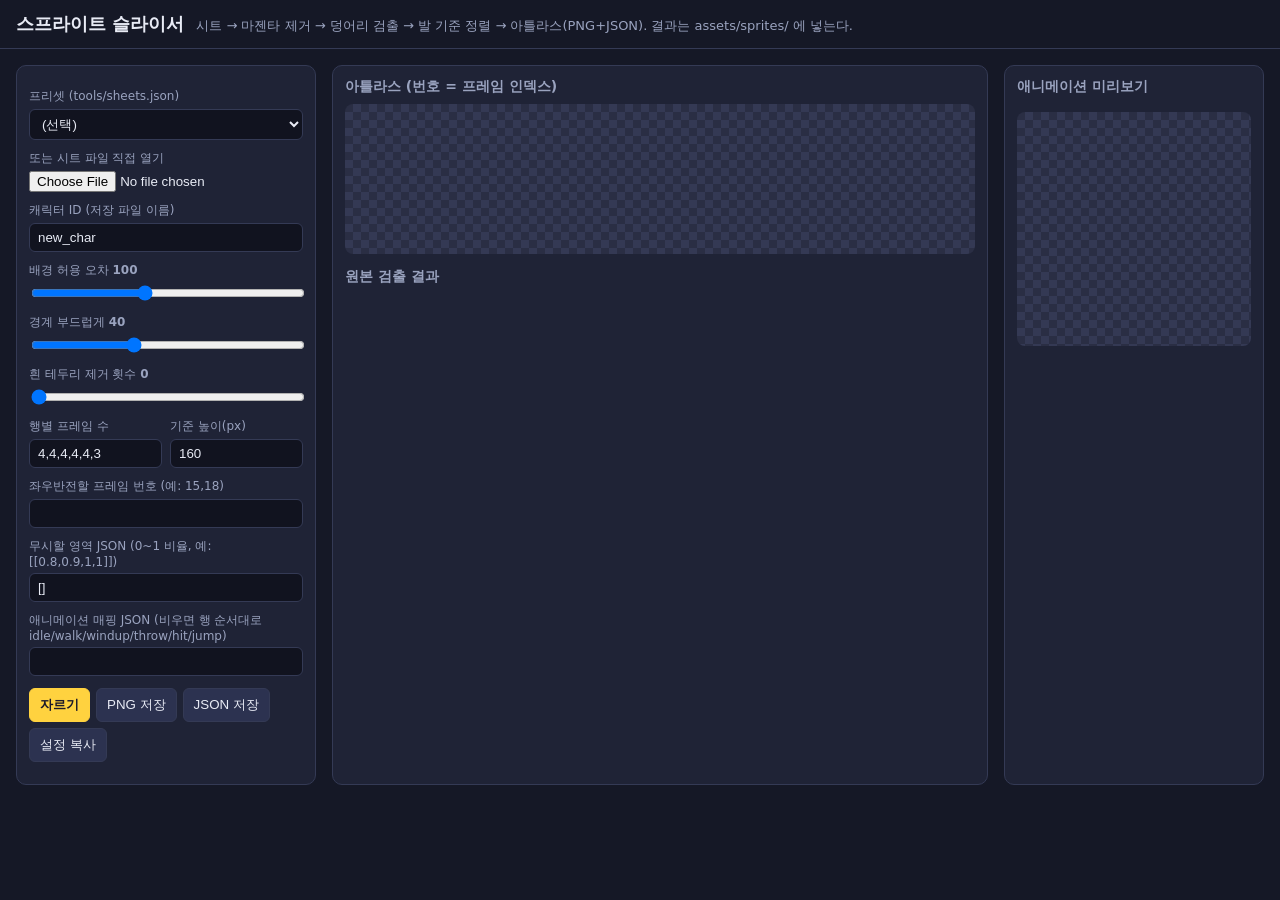
==== tools/slicer.html @ 9af1167d "첫 배포: 포격 게임 (한 화면/봇/온라인) Co-Authored-By: Claude Opus 5.5 <noreply@anthropic.com>" ====
<!doctype html>
<html lang="ko">
<head>
<meta charset="utf-8">
<meta name="viewport" content="width=device-width,initial-scale=1">
<title>스프라이트 슬라이서</title>
<style>
  :root { --bg: #151826; --panel: #1f2336; --line: #343a55; --text: #e8ebf5; --dim: #9aa3bf; --accent: #ffd23f; --bad: #ff6b6b; }
  * { box-sizing: border-box; }
  body { margin: 0; background: var(--bg); color: var(--text); font: 14px system-ui, -apple-system, "Apple SD Gothic Neo", "Malgun Gothic", sans-serif; }
  header { padding: 12px 16px; border-bottom: 1px solid var(--line); display: flex; gap: 12px; align-items: baseline; flex-wrap: wrap; }
  header h1 { font-size: 18px; margin: 0; }
  header span { color: var(--dim); font-size: 13px; }
  main { display: grid; grid-template-columns: 300px 1fr; gap: 16px; padding: 16px; }
  @media (max-width: 800px) { main { grid-template-columns: 1fr; } }
  .panel { background: var(--panel); border: 1px solid var(--line); border-radius: 10px; padding: 12px; }
  label { display: block; margin: 10px 0 4px; color: var(--dim); font-size: 12px; }
  input[type=text], select, input[type=number] { width: 100%; padding: 6px 8px; background: #11131f; color: var(--text); border: 1px solid var(--line); border-radius: 6px; }
  input[type=range] { width: 100%; }
  .btns { display: flex; flex-wrap: wrap; gap: 6px; margin-top: 12px; }
  button { background: #2c3250; color: var(--text); border: 1px solid var(--line); border-radius: 6px; padding: 7px 10px; cursor: pointer; }
  button.primary { background: var(--accent); color: #1c1a2b; border-color: var(--accent); font-weight: 700; }
  button.on { outline: 2px solid var(--accent); }
  #report { white-space: pre-wrap; font-size: 12px; color: var(--dim); margin-top: 10px; }
  #report .bad { color: var(--bad); }
  .views { display: grid; grid-template-columns: minmax(0, 1fr) 260px; gap: 16px; }
  @media (max-width: 1100px) { .views { grid-template-columns: 1fr; } }
  .checker { background-color: #2a2e44; background-image: linear-gradient(45deg, #343954 25%, transparent 25%, transparent 75%, #343954 75%), linear-gradient(45deg, #343954 25%, transparent 25%, transparent 75%, #343954 75%); background-size: 16px 16px; background-position: 0 0, 8px 8px; border-radius: 8px; }
  canvas { display: block; max-width: 100%; }
  h2 { font-size: 14px; margin: 0 0 8px; color: var(--dim); font-weight: 600; }
  .row { display: flex; gap: 8px; align-items: center; }
  .row > * { flex: 1; }
  #anim-btns { display: flex; flex-wrap: wrap; gap: 4px; margin-bottom: 8px; }
</style>
</head>
<body>
<header>
  <h1>스프라이트 슬라이서</h1>
  <span>시트 → 마젠타 제거 → 덩어리 검출 → 발 기준 정렬 → 아틀라스(PNG+JSON). 결과는 assets/sprites/ 에 넣는다.</span>
</header>
<main>
  <section class="panel">
    <label>프리셋 (tools/sheets.json)</label>
    <select id="preset"></select>
    <label>또는 시트 파일 직접 열기</label>
    <input type="file" id="file" accept="image/*">
    <label>캐릭터 ID (저장 파일 이름)</label>
    <input type="text" id="cid" value="new_char">
    <label>배경 허용 오차 <b id="tol-v"></b></label>
    <input type="range" id="tolerance" min="30" max="200" value="100">
    <label>경계 부드럽게 <b id="soft-v"></b></label>
    <input type="range" id="soft" min="5" max="100" value="40">
    <label>흰 테두리 제거 횟수 <b id="halo-v"></b></label>
    <input type="range" id="halo" min="0" max="10" value="0">
    <div class="row">
      <div><label>행별 프레임 수</label><input type="text" id="expected" value="4,4,4,4,4,3"></div>
      <div><label>기준 높이(px)</label><input type="number" id="targetHeight" value="160"></div>
    </div>
    <label>좌우반전할 프레임 번호 (예: 15,18)</label>
    <input type="text" id="flip" value="">
    <label>무시할 영역 JSON (0~1 비율, 예: [[0.8,0.9,1,1]])</label>
    <input type="text" id="ignore" value="[]">
    <label>애니메이션 매핑 JSON (비우면 행 순서대로 idle/walk/windup/throw/hit/jump)</label>
    <input type="text" id="anims" value="">
    <div class="btns">
      <button class="primary" id="run">자르기</button>
      <button id="save-png">PNG 저장</button>
      <button id="save-json">JSON 저장</button>
      <button id="copy-preset">설정 복사</button>
    </div>
    <div id="report"></div>
  </section>
  <section class="views">
    <div class="panel">
      <h2>아틀라스 (번호 = 프레임 인덱스)</h2>
      <div class="checker"><canvas id="atlas-view"></canvas></div>
      <h2 style="margin-top:14px">원본 검출 결과</h2>
      <canvas id="sheet-view"></canvas>
    </div>
    <div class="panel">
      <h2>애니메이션 미리보기</h2>
      <div id="anim-btns"></div>
      <div class="checker"><canvas id="anim-view" width="240" height="240"></canvas></div>
    </div>
  </section>
</main>
<pre id="batch-out" hidden></pre>

<script type="module">
import { loadImage, sliceSheet, DEFAULTS } from './slicer-core.js';

const $ = (id) => document.getElementById(id);
let presets = { sheets: [] };
let img = null, result = null, curAnim = 'idle';

async function init() {
  try { presets = await (await fetch('sheets.json', { cache: 'no-cache' })).json(); } catch { /* 프리셋 없음 */ }
  if (new URLSearchParams(location.search).has('batch')) return runBatch();
  $('preset').innerHTML = '<option value="">(선택)</option>' + presets.sheets.map((s, i) => `<option value="${i}">${s.id}</option>`).join('');
  for (const id of ['tolerance', 'soft', 'halo']) $(id).addEventListener('input', showValues);
  showValues();
  $('preset').addEventListener('change', async () => {
    const p = presets.sheets[$('preset').value];
    if (!p) return;
    applyPreset(p);
    img = await loadImage(encodeURI(p.src));
    run();
  });
  $('file').addEventListener('change', async () => {
    const f = $('file').files[0];
    if (!f) return;
    img = await loadImage(URL.createObjectURL(f));
    run();
  });
  $('run').addEventListener('click', run);
  $('save-png').addEventListener('click', () => result && download(result.atlas.toDataURL('image/png'), `${$('cid').value}.png`));
  $('save-json').addEventListener('click', () => result && download('data:application/json;charset=utf-8,' + encodeURIComponent(JSON.stringify(result.meta, null, 2)), `${$('cid').value}.json`));
  $('copy-preset').addEventListener('click', () => navigator.clipboard?.writeText(JSON.stringify({ id: $('cid').value, ...readOptions() }, null, 2)));
  const p = new URLSearchParams(location.search).get('preset');
  if (p) {
    const i = presets.sheets.findIndex((s) => s.id === p);
    if (i >= 0) { $('preset').value = i; $('preset').dispatchEvent(new Event('change')); }
  }
  requestAnimationFrame(animLoop);
}

function showValues() {
  $('tol-v').textContent = $('tolerance').value;
  $('soft-v').textContent = $('soft').value;
  $('halo-v').textContent = $('halo').value;
}

function applyPreset(p) {
  const o = { ...DEFAULTS, targetHeight: presets.targetHeight || DEFAULTS.targetHeight, ...p };
  $('cid').value = p.id;
  $('tolerance').value = o.tolerance;
  $('soft').value = o.soft;
  $('halo').value = o.halo;
  $('expected').value = o.expected.join(',');
  $('targetHeight').value = o.targetHeight;
  $('flip').value = o.flip.join(',');
  $('ignore').value = JSON.stringify(o.ignore);
  $('anims').value = p.anims ? JSON.stringify(p.anims) : '';
  showValues();
}

function readOptions() {
  const nums = (s) => s.split(',').map((x) => parseInt(x, 10)).filter((x) => !isNaN(x));
  const o = {
    tolerance: +$('tolerance').value,
    soft: +$('soft').value,
    halo: +$('halo').value,
    expected: nums($('expected').value),
    targetHeight: +$('targetHeight').value || 160,
    flip: nums($('flip').value),
  };
  try { o.ignore = JSON.parse($('ignore').value || '[]'); } catch { o.ignore = []; }
  if ($('anims').value.trim()) { try { o.anims = JSON.parse($('anims').value); } catch { /* 무시 */ } }
  return o;
}

function run() {
  if (!img) return;
  result = sliceSheet(img, readOptions());
  const r = result.report;
  $('report').innerHTML =
    `원본 ${r.size[0]}×${r.size[1]} · 배경색 rgb(${r.key.join(',')})\n` +
    `덩어리 ${r.blobs}개 → 프레임 ${result.frames.length}개 (병합 ${r.merged}, 버림 ${r.dropped})\n` +
    `행별: ${r.rows.join(' / ')}\n` +
    `칸 크기 ${result.meta.cellW}×${result.meta.cellH}` +
    r.warnings.map((w) => `\n<span class="bad">⚠ ${w}</span>`).join('');
  drawAtlasView();
  drawSheetView();
  $('anim-btns').innerHTML = Object.keys(result.meta.anims).map((k) => `<button data-a="${k}" class="${k === curAnim ? 'on' : ''}">${k}</button>`).join('');
  $('anim-btns').querySelectorAll('button').forEach((b) => b.addEventListener('click', () => {
    curAnim = b.dataset.a;
    $('anim-btns').querySelectorAll('button').forEach((x) => x.classList.toggle('on', x === b));
  }));
}

function drawAtlasView() {
  const { atlas, meta } = result;
  const c = $('atlas-view');
  c.width = atlas.width;
  c.height = atlas.height;
  const g = c.getContext('2d');
  g.drawImage(atlas, 0, 0);
  g.strokeStyle = 'rgba(255,210,63,0.5)';
  g.fillStyle = '#ffd23f';
  g.font = 'bold 14px sans-serif';
  for (let i = 0; i < meta.frames; i++) {
    const x = (i % meta.cols) * meta.cellW, y = Math.floor(i / meta.cols) * meta.cellH;
    g.strokeRect(x + 0.5, y + 0.5, meta.cellW - 1, meta.cellH - 1);
    g.fillText(String(i), x + 4, y + 16);
    g.beginPath();
    g.moveTo(x + meta.anchorX - 6, y + meta.anchorY);
    g.lineTo(x + meta.anchorX + 6, y + meta.anchorY);
    g.stroke();
  }
}

function drawSheetView() {
  const c = $('sheet-view');
  const s = Math.min(1, 520 / img.naturalWidth);
  c.width = Math.round(img.naturalWidth * s);
  c.height = Math.round(img.naturalHeight * s);
  const g = c.getContext('2d');
  g.drawImage(img, 0, 0, c.width, c.height);
  g.strokeStyle = '#00e5ff';
  g.lineWidth = 2;
  g.fillStyle = '#00e5ff';
  g.font = 'bold 13px sans-serif';
  result.frames.forEach((f, i) => {
    g.strokeRect(f.sheet.x * s, f.sheet.y * s, f.sheet.w * s, f.sheet.h * s);
    g.fillText(String(i), f.sheet.x * s + 3, f.sheet.y * s + 14);
  });
}

function animLoop(t) {
  requestAnimationFrame(animLoop);
  if (!result) return;
  const { atlas, meta } = result;
  const list = meta.anims[curAnim];
  if (!list || !list.length) return;
  const c = $('anim-view'), g = c.getContext('2d');
  g.clearRect(0, 0, c.width, c.height);
  const f = list[Math.floor(t / 1000 * 6) % list.length];
  const s = Math.min(1, 200 / meta.refHeight);
  const sx = (f % meta.cols) * meta.cellW, sy = Math.floor(f / meta.cols) * meta.cellH;
  const ox = c.width / 2, oy = c.height - 20;
  g.drawImage(atlas, sx, sy, meta.cellW, meta.cellH, ox - meta.anchorX * s, oy - meta.anchorY * s, meta.cellW * s, meta.cellH * s);
  g.strokeStyle = 'rgba(255,255,255,0.4)';
  g.beginPath();
  g.moveTo(0, oy + 0.5);
  g.lineTo(c.width, oy + 0.5);
  g.stroke();
}

function download(url, name) {
  const a = document.createElement('a');
  a.href = url;
  a.download = name;
  a.click();
}

// ?batch → sheets.json 전체를 처리해 결과를 <pre id="batch-out"> 에 JSON으로 출력 (자동화용)
async function runBatch() {
  const out = [];
  for (const p of presets.sheets) {
    try {
      const im = await loadImage(encodeURI(p.src));
      const r = sliceSheet(im, { targetHeight: presets.targetHeight, ...p });
      out.push({ id: p.id, png: r.atlas.toDataURL('image/png'), meta: JSON.stringify(r.meta, null, 2), report: r.report });
    } catch (e) {
      out.push({ id: p.id, error: String(e) });
    }
  }
  $('batch-out').textContent = JSON.stringify(out);
  document.title = 'batch-done';
}

init();
</script>
</body>
</html>
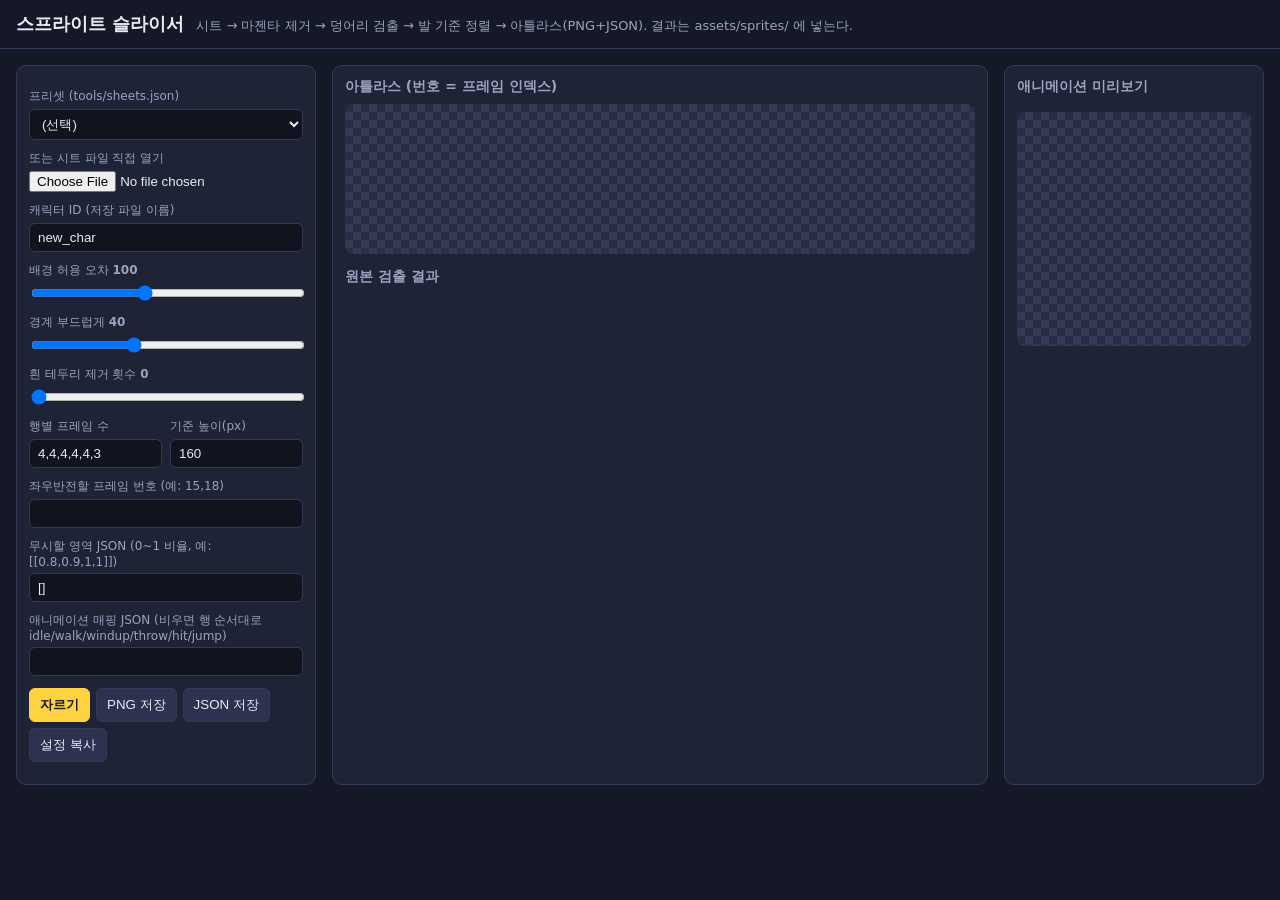
==== commit 905e6795: "3차 개정: 넉백 완화, 판정 확대, 피드백·버그 신고, 운영자 모드, 게임 중 채팅 개선, 새 캐릭터 아이작 불법유턴·GM 꿀꿀이 Co-Authored-By: Claude Opu" ====
--- a/tools/slicer.html
+++ b/tools/slicer.html
@@ -1,265 +1,268 @@
-<!doctype html>
-<html lang="ko">
-<head>
-<meta charset="utf-8">
-<meta name="viewport" content="width=device-width,initial-scale=1">
-<title>스프라이트 슬라이서</title>
-<style>
-  :root { --bg: #151826; --panel: #1f2336; --line: #343a55; --text: #e8ebf5; --dim: #9aa3bf; --accent: #ffd23f; --bad: #ff6b6b; }
-  * { box-sizing: border-box; }
-  body { margin: 0; background: var(--bg); color: var(--text); font: 14px system-ui, -apple-system, "Apple SD Gothic Neo", "Malgun Gothic", sans-serif; }
-  header { padding: 12px 16px; border-bottom: 1px solid var(--line); display: flex; gap: 12px; align-items: baseline; flex-wrap: wrap; }
-  header h1 { font-size: 18px; margin: 0; }
-  header span { color: var(--dim); font-size: 13px; }
-  main { display: grid; grid-template-columns: 300px 1fr; gap: 16px; padding: 16px; }
-  @media (max-width: 800px) { main { grid-template-columns: 1fr; } }
-  .panel { background: var(--panel); border: 1px solid var(--line); border-radius: 10px; padding: 12px; }
-  label { display: block; margin: 10px 0 4px; color: var(--dim); font-size: 12px; }
-  input[type=text], select, input[type=number] { width: 100%; padding: 6px 8px; background: #11131f; color: var(--text); border: 1px solid var(--line); border-radius: 6px; }
-  input[type=range] { width: 100%; }
-  .btns { display: flex; flex-wrap: wrap; gap: 6px; margin-top: 12px; }
-  button { background: #2c3250; color: var(--text); border: 1px solid var(--line); border-radius: 6px; padding: 7px 10px; cursor: pointer; }
-  button.primary { background: var(--accent); color: #1c1a2b; border-color: var(--accent); font-weight: 700; }
-  button.on { outline: 2px solid var(--accent); }
-  #report { white-space: pre-wrap; font-size: 12px; color: var(--dim); margin-top: 10px; }
-  #report .bad { color: var(--bad); }
-  .views { display: grid; grid-template-columns: minmax(0, 1fr) 260px; gap: 16px; }
-  @media (max-width: 1100px) { .views { grid-template-columns: 1fr; } }
-  .checker { background-color: #2a2e44; background-image: linear-gradient(45deg, #343954 25%, transparent 25%, transparent 75%, #343954 75%), linear-gradient(45deg, #343954 25%, transparent 25%, transparent 75%, #343954 75%); background-size: 16px 16px; background-position: 0 0, 8px 8px; border-radius: 8px; }
-  canvas { display: block; max-width: 100%; }
-  h2 { font-size: 14px; margin: 0 0 8px; color: var(--dim); font-weight: 600; }
-  .row { display: flex; gap: 8px; align-items: center; }
-  .row > * { flex: 1; }
-  #anim-btns { display: flex; flex-wrap: wrap; gap: 4px; margin-bottom: 8px; }
-</style>
-</head>
-<body>
-<header>
-  <h1>스프라이트 슬라이서</h1>
-  <span>시트 → 마젠타 제거 → 덩어리 검출 → 발 기준 정렬 → 아틀라스(PNG+JSON). 결과는 assets/sprites/ 에 넣는다.</span>
-</header>
-<main>
-  <section class="panel">
-    <label>프리셋 (tools/sheets.json)</label>
-    <select id="preset"></select>
-    <label>또는 시트 파일 직접 열기</label>
-    <input type="file" id="file" accept="image/*">
-    <label>캐릭터 ID (저장 파일 이름)</label>
-    <input type="text" id="cid" value="new_char">
-    <label>배경 허용 오차 <b id="tol-v"></b></label>
-    <input type="range" id="tolerance" min="30" max="200" value="100">
-    <label>경계 부드럽게 <b id="soft-v"></b></label>
-    <input type="range" id="soft" min="5" max="100" value="40">
-    <label>흰 테두리 제거 횟수 <b id="halo-v"></b></label>
-    <input type="range" id="halo" min="0" max="10" value="0">
-    <div class="row">
-      <div><label>행별 프레임 수</label><input type="text" id="expected" value="4,4,4,4,4,3"></div>
-      <div><label>기준 높이(px)</label><input type="number" id="targetHeight" value="160"></div>
-    </div>
-    <label>좌우반전할 프레임 번호 (예: 15,18)</label>
-    <input type="text" id="flip" value="">
-    <label>무시할 영역 JSON (0~1 비율, 예: [[0.8,0.9,1,1]])</label>
-    <input type="text" id="ignore" value="[]">
-    <label>애니메이션 매핑 JSON (비우면 행 순서대로 idle/walk/windup/throw/hit/jump)</label>
-    <input type="text" id="anims" value="">
-    <div class="btns">
-      <button class="primary" id="run">자르기</button>
-      <button id="save-png">PNG 저장</button>
-      <button id="save-json">JSON 저장</button>
-      <button id="copy-preset">설정 복사</button>
-    </div>
-    <div id="report"></div>
-  </section>
-  <section class="views">
-    <div class="panel">
-      <h2>아틀라스 (번호 = 프레임 인덱스)</h2>
-      <div class="checker"><canvas id="atlas-view"></canvas></div>
-      <h2 style="margin-top:14px">원본 검출 결과</h2>
-      <canvas id="sheet-view"></canvas>
-    </div>
-    <div class="panel">
-      <h2>애니메이션 미리보기</h2>
-      <div id="anim-btns"></div>
-      <div class="checker"><canvas id="anim-view" width="240" height="240"></canvas></div>
-    </div>
-  </section>
-</main>
-<pre id="batch-out" hidden></pre>
-
-<script type="module">
-import { loadImage, sliceSheet, DEFAULTS } from './slicer-core.js';
-
-const $ = (id) => document.getElementById(id);
-let presets = { sheets: [] };
-let img = null, result = null, curAnim = 'idle';
-
-async function init() {
-  try { presets = await (await fetch('sheets.json', { cache: 'no-cache' })).json(); } catch { /* 프리셋 없음 */ }
-  if (new URLSearchParams(location.search).has('batch')) return runBatch();
-  $('preset').innerHTML = '<option value="">(선택)</option>' + presets.sheets.map((s, i) => `<option value="${i}">${s.id}</option>`).join('');
-  for (const id of ['tolerance', 'soft', 'halo']) $(id).addEventListener('input', showValues);
-  showValues();
-  $('preset').addEventListener('change', async () => {
-    const p = presets.sheets[$('preset').value];
-    if (!p) return;
-    applyPreset(p);
-    img = await loadImage(encodeURI(p.src));
-    run();
-  });
-  $('file').addEventListener('change', async () => {
-    const f = $('file').files[0];
-    if (!f) return;
-    img = await loadImage(URL.createObjectURL(f));
-    run();
-  });
-  $('run').addEventListener('click', run);
-  $('save-png').addEventListener('click', () => result && download(result.atlas.toDataURL('image/png'), `${$('cid').value}.png`));
-  $('save-json').addEventListener('click', () => result && download('data:application/json;charset=utf-8,' + encodeURIComponent(JSON.stringify(result.meta, null, 2)), `${$('cid').value}.json`));
-  $('copy-preset').addEventListener('click', () => navigator.clipboard?.writeText(JSON.stringify({ id: $('cid').value, ...readOptions() }, null, 2)));
-  const p = new URLSearchParams(location.search).get('preset');
-  if (p) {
-    const i = presets.sheets.findIndex((s) => s.id === p);
-    if (i >= 0) { $('preset').value = i; $('preset').dispatchEvent(new Event('change')); }
-  }
-  requestAnimationFrame(animLoop);
-}
-
-function showValues() {
-  $('tol-v').textContent = $('tolerance').value;
-  $('soft-v').textContent = $('soft').value;
-  $('halo-v').textContent = $('halo').value;
-}
-
-function applyPreset(p) {
-  const o = { ...DEFAULTS, targetHeight: presets.targetHeight || DEFAULTS.targetHeight, ...p };
-  $('cid').value = p.id;
-  $('tolerance').value = o.tolerance;
-  $('soft').value = o.soft;
-  $('halo').value = o.halo;
-  $('expected').value = o.expected.join(',');
-  $('targetHeight').value = o.targetHeight;
-  $('flip').value = o.flip.join(',');
-  $('ignore').value = JSON.stringify(o.ignore);
-  $('anims').value = p.anims ? JSON.stringify(p.anims) : '';
-  showValues();
-}
-
-function readOptions() {
-  const nums = (s) => s.split(',').map((x) => parseInt(x, 10)).filter((x) => !isNaN(x));
-  const o = {
-    tolerance: +$('tolerance').value,
-    soft: +$('soft').value,
-    halo: +$('halo').value,
-    expected: nums($('expected').value),
-    targetHeight: +$('targetHeight').value || 160,
-    flip: nums($('flip').value),
-  };
-  try { o.ignore = JSON.parse($('ignore').value || '[]'); } catch { o.ignore = []; }
-  if ($('anims').value.trim()) { try { o.anims = JSON.parse($('anims').value); } catch { /* 무시 */ } }
-  return o;
-}
-
-function run() {
-  if (!img) return;
-  result = sliceSheet(img, readOptions());
-  const r = result.report;
-  $('report').innerHTML =
-    `원본 ${r.size[0]}×${r.size[1]} · 배경색 rgb(${r.key.join(',')})\n` +
-    `덩어리 ${r.blobs}개 → 프레임 ${result.frames.length}개 (병합 ${r.merged}, 버림 ${r.dropped})\n` +
-    `행별: ${r.rows.join(' / ')}\n` +
-    `칸 크기 ${result.meta.cellW}×${result.meta.cellH}` +
-    r.warnings.map((w) => `\n<span class="bad">⚠ ${w}</span>`).join('');
-  drawAtlasView();
-  drawSheetView();
-  $('anim-btns').innerHTML = Object.keys(result.meta.anims).map((k) => `<button data-a="${k}" class="${k === curAnim ? 'on' : ''}">${k}</button>`).join('');
-  $('anim-btns').querySelectorAll('button').forEach((b) => b.addEventListener('click', () => {
-    curAnim = b.dataset.a;
-    $('anim-btns').querySelectorAll('button').forEach((x) => x.classList.toggle('on', x === b));
-  }));
-}
-
-function drawAtlasView() {
-  const { atlas, meta } = result;
-  const c = $('atlas-view');
-  c.width = atlas.width;
-  c.height = atlas.height;
-  const g = c.getContext('2d');
-  g.drawImage(atlas, 0, 0);
-  g.strokeStyle = 'rgba(255,210,63,0.5)';
-  g.fillStyle = '#ffd23f';
-  g.font = 'bold 14px sans-serif';
-  for (let i = 0; i < meta.frames; i++) {
-    const x = (i % meta.cols) * meta.cellW, y = Math.floor(i / meta.cols) * meta.cellH;
-    g.strokeRect(x + 0.5, y + 0.5, meta.cellW - 1, meta.cellH - 1);
-    g.fillText(String(i), x + 4, y + 16);
-    g.beginPath();
-    g.moveTo(x + meta.anchorX - 6, y + meta.anchorY);
-    g.lineTo(x + meta.anchorX + 6, y + meta.anchorY);
-    g.stroke();
-  }
-}
-
-function drawSheetView() {
-  const c = $('sheet-view');
-  const s = Math.min(1, 520 / img.naturalWidth);
-  c.width = Math.round(img.naturalWidth * s);
-  c.height = Math.round(img.naturalHeight * s);
-  const g = c.getContext('2d');
-  g.drawImage(img, 0, 0, c.width, c.height);
-  g.strokeStyle = '#00e5ff';
-  g.lineWidth = 2;
-  g.fillStyle = '#00e5ff';
-  g.font = 'bold 13px sans-serif';
-  result.frames.forEach((f, i) => {
-    g.strokeRect(f.sheet.x * s, f.sheet.y * s, f.sheet.w * s, f.sheet.h * s);
-    g.fillText(String(i), f.sheet.x * s + 3, f.sheet.y * s + 14);
-  });
-}
-
-function animLoop(t) {
-  requestAnimationFrame(animLoop);
-  if (!result) return;
-  const { atlas, meta } = result;
-  const list = meta.anims[curAnim];
-  if (!list || !list.length) return;
-  const c = $('anim-view'), g = c.getContext('2d');
-  g.clearRect(0, 0, c.width, c.height);
-  const f = list[Math.floor(t / 1000 * 6) % list.length];
-  const s = Math.min(1, 200 / meta.refHeight);
-  const sx = (f % meta.cols) * meta.cellW, sy = Math.floor(f / meta.cols) * meta.cellH;
-  const ox = c.width / 2, oy = c.height - 20;
-  g.drawImage(atlas, sx, sy, meta.cellW, meta.cellH, ox - meta.anchorX * s, oy - meta.anchorY * s, meta.cellW * s, meta.cellH * s);
-  g.strokeStyle = 'rgba(255,255,255,0.4)';
-  g.beginPath();
-  g.moveTo(0, oy + 0.5);
-  g.lineTo(c.width, oy + 0.5);
-  g.stroke();
-}
-
-function download(url, name) {
-  const a = document.createElement('a');
-  a.href = url;
-  a.download = name;
-  a.click();
-}
-
-// ?batch → sheets.json 전체를 처리해 결과를 <pre id="batch-out"> 에 JSON으로 출력 (자동화용)
-async function runBatch() {
-  const out = [];
-  for (const p of presets.sheets) {
-    try {
-      const im = await loadImage(encodeURI(p.src));
-      const r = sliceSheet(im, { targetHeight: presets.targetHeight, ...p });
-      out.push({ id: p.id, png: r.atlas.toDataURL('image/png'), meta: JSON.stringify(r.meta, null, 2), report: r.report });
-    } catch (e) {
-      out.push({ id: p.id, error: String(e) });
-    }
-  }
-  $('batch-out').textContent = JSON.stringify(out);
-  document.title = 'batch-done';
-}
-
-init();
-</script>
-</body>
-</html>
+<!doctype html>
+<html lang="ko">
+<head>
+<meta charset="utf-8">
+<meta name="viewport" content="width=device-width,initial-scale=1">
+<title>스프라이트 슬라이서</title>
+<style>
+  :root { --bg: #151826; --panel: #1f2336; --line: #343a55; --text: #e8ebf5; --dim: #9aa3bf; --accent: #ffd23f; --bad: #ff6b6b; }
+  * { box-sizing: border-box; }
+  body { margin: 0; background: var(--bg); color: var(--text); font: 14px system-ui, -apple-system, "Apple SD Gothic Neo", "Malgun Gothic", sans-serif; }
+  header { padding: 12px 16px; border-bottom: 1px solid var(--line); display: flex; gap: 12px; align-items: baseline; flex-wrap: wrap; }
+  header h1 { font-size: 18px; margin: 0; }
+  header span { color: var(--dim); font-size: 13px; }
+  main { display: grid; grid-template-columns: 300px 1fr; gap: 16px; padding: 16px; }
+  @media (max-width: 800px) { main { grid-template-columns: 1fr; } }
+  .panel { background: var(--panel); border: 1px solid var(--line); border-radius: 10px; padding: 12px; }
+  label { display: block; margin: 10px 0 4px; color: var(--dim); font-size: 12px; }
+  input[type=text], select, input[type=number] { width: 100%; padding: 6px 8px; background: #11131f; color: var(--text); border: 1px solid var(--line); border-radius: 6px; }
+  input[type=range] { width: 100%; }
+  .btns { display: flex; flex-wrap: wrap; gap: 6px; margin-top: 12px; }
+  button { background: #2c3250; color: var(--text); border: 1px solid var(--line); border-radius: 6px; padding: 7px 10px; cursor: pointer; }
+  button.primary { background: var(--accent); color: #1c1a2b; border-color: var(--accent); font-weight: 700; }
+  button.on { outline: 2px solid var(--accent); }
+  #report { white-space: pre-wrap; font-size: 12px; color: var(--dim); margin-top: 10px; }
+  #report .bad { color: var(--bad); }
+  .views { display: grid; grid-template-columns: minmax(0, 1fr) 260px; gap: 16px; }
+  @media (max-width: 1100px) { .views { grid-template-columns: 1fr; } }
+  .checker { background-color: #2a2e44; background-image: linear-gradient(45deg, #343954 25%, transparent 25%, transparent 75%, #343954 75%), linear-gradient(45deg, #343954 25%, transparent 25%, transparent 75%, #343954 75%); background-size: 16px 16px; background-position: 0 0, 8px 8px; border-radius: 8px; }
+  canvas { display: block; max-width: 100%; }
+  h2 { font-size: 14px; margin: 0 0 8px; color: var(--dim); font-weight: 600; }
+  .row { display: flex; gap: 8px; align-items: center; }
+  .row > * { flex: 1; }
+  #anim-btns { display: flex; flex-wrap: wrap; gap: 4px; margin-bottom: 8px; }
+</style>
+</head>
+<body>
+<header>
+  <h1>스프라이트 슬라이서</h1>
+  <span>시트 → 마젠타 제거 → 덩어리 검출 → 발 기준 정렬 → 아틀라스(PNG+JSON). 결과는 assets/sprites/ 에 넣는다.</span>
+</header>
+<main>
+  <section class="panel">
+    <label>프리셋 (tools/sheets.json)</label>
+    <select id="preset"></select>
+    <label>또는 시트 파일 직접 열기</label>
+    <input type="file" id="file" accept="image/*">
+    <label>캐릭터 ID (저장 파일 이름)</label>
+    <input type="text" id="cid" value="new_char">
+    <label>배경 허용 오차 <b id="tol-v"></b></label>
+    <input type="range" id="tolerance" min="30" max="200" value="100">
+    <label>경계 부드럽게 <b id="soft-v"></b></label>
+    <input type="range" id="soft" min="5" max="100" value="40">
+    <label>흰 테두리 제거 횟수 <b id="halo-v"></b></label>
+    <input type="range" id="halo" min="0" max="10" value="0">
+    <div class="row">
+      <div><label>행별 프레임 수</label><input type="text" id="expected" value="4,4,4,4,4,3"></div>
+      <div><label>기준 높이(px)</label><input type="number" id="targetHeight" value="160"></div>
+    </div>
+    <label>좌우반전할 프레임 번호 (예: 15,18)</label>
+    <input type="text" id="flip" value="">
+    <label>무시할 영역 JSON (0~1 비율, 예: [[0.8,0.9,1,1]])</label>
+    <input type="text" id="ignore" value="[]">
+    <label>애니메이션 매핑 JSON (비우면 행 순서대로 idle/walk/windup/throw/hit/jump)</label>
+    <input type="text" id="anims" value="">
+    <div class="btns">
+      <button class="primary" id="run">자르기</button>
+      <button id="save-png">PNG 저장</button>
+      <button id="save-json">JSON 저장</button>
+      <button id="copy-preset">설정 복사</button>
+    </div>
+    <div id="report"></div>
+  </section>
+  <section class="views">
+    <div class="panel">
+      <h2>아틀라스 (번호 = 프레임 인덱스)</h2>
+      <div class="checker"><canvas id="atlas-view"></canvas></div>
+      <h2 style="margin-top:14px">원본 검출 결과</h2>
+      <canvas id="sheet-view"></canvas>
+    </div>
+    <div class="panel">
+      <h2>애니메이션 미리보기</h2>
+      <div id="anim-btns"></div>
+      <div class="checker"><canvas id="anim-view" width="240" height="240"></canvas></div>
+    </div>
+  </section>
+</main>
+<pre id="batch-out" hidden></pre>
+
+<script type="module">
+import { loadImage, sliceSheet, DEFAULTS } from './slicer-core.js';
+
+const $ = (id) => document.getElementById(id);
+let presets = { sheets: [] };
+let img = null, result = null, curAnim = 'idle';
+
+async function init() {
+  try { presets = await (await fetch('sheets.json', { cache: 'no-cache' })).json(); } catch { /* 프리셋 없음 */ }
+  if (new URLSearchParams(location.search).has('batch')) return runBatch();
+  $('preset').innerHTML = '<option value="">(선택)</option>' + presets.sheets.map((s, i) => `<option value="${i}">${s.id}</option>`).join('');
+  for (const id of ['tolerance', 'soft', 'halo']) $(id).addEventListener('input', showValues);
+  showValues();
+  $('preset').addEventListener('change', async () => {
+    const p = presets.sheets[$('preset').value];
+    if (!p) return;
+    applyPreset(p);
+    img = await loadImage(encodeURI(p.src));
+    run();
+  });
+  $('file').addEventListener('change', async () => {
+    const f = $('file').files[0];
+    if (!f) return;
+    img = await loadImage(URL.createObjectURL(f));
+    run();
+  });
+  $('run').addEventListener('click', run);
+  $('save-png').addEventListener('click', () => result && download(result.atlas.toDataURL('image/png'), `${$('cid').value}.png`));
+  $('save-json').addEventListener('click', () => result && download('data:application/json;charset=utf-8,' + encodeURIComponent(JSON.stringify(result.meta, null, 2)), `${$('cid').value}.json`));
+  $('copy-preset').addEventListener('click', () => navigator.clipboard?.writeText(JSON.stringify({ id: $('cid').value, ...readOptions() }, null, 2)));
+  const p = new URLSearchParams(location.search).get('preset');
+  if (p) {
+    const i = presets.sheets.findIndex((s) => s.id === p);
+    if (i >= 0) { $('preset').value = i; $('preset').dispatchEvent(new Event('change')); }
+  }
+  requestAnimationFrame(animLoop);
+}
+
+function showValues() {
+  $('tol-v').textContent = $('tolerance').value;
+  $('soft-v').textContent = $('soft').value;
+  $('halo-v').textContent = $('halo').value;
+}
+
+function applyPreset(p) {
+  const o = { ...DEFAULTS, targetHeight: presets.targetHeight || DEFAULTS.targetHeight, ...p };
+  $('cid').value = p.id;
+  $('tolerance').value = o.tolerance;
+  $('soft').value = o.soft;
+  $('halo').value = o.halo;
+  $('expected').value = o.expected.join(',');
+  $('targetHeight').value = o.targetHeight;
+  $('flip').value = o.flip.join(',');
+  $('ignore').value = JSON.stringify(o.ignore);
+  $('anims').value = p.anims ? JSON.stringify(p.anims) : '';
+  showValues();
+}
+
+function readOptions() {
+  const nums = (s) => s.split(',').map((x) => parseInt(x, 10)).filter((x) => !isNaN(x));
+  const o = {
+    tolerance: +$('tolerance').value,
+    soft: +$('soft').value,
+    halo: +$('halo').value,
+    expected: nums($('expected').value),
+    targetHeight: +$('targetHeight').value || 160,
+    flip: nums($('flip').value),
+  };
+  try { o.ignore = JSON.parse($('ignore').value || '[]'); } catch { o.ignore = []; }
+  if ($('anims').value.trim()) { try { o.anims = JSON.parse($('anims').value); } catch { /* 무시 */ } }
+  return o;
+}
+
+function run() {
+  if (!img) return;
+  result = sliceSheet(img, readOptions());
+  const r = result.report;
+  $('report').innerHTML =
+    `원본 ${r.size[0]}×${r.size[1]} · 배경색 rgb(${r.key.join(',')})\n` +
+    `덩어리 ${r.blobs}개 → 프레임 ${result.frames.length}개 (병합 ${r.merged}, 버림 ${r.dropped})\n` +
+    `행별: ${r.rows.join(' / ')}\n` +
+    `칸 크기 ${result.meta.cellW}×${result.meta.cellH}` +
+    r.warnings.map((w) => `\n<span class="bad">⚠ ${w}</span>`).join('');
+  drawAtlasView();
+  drawSheetView();
+  $('anim-btns').innerHTML = Object.keys(result.meta.anims).map((k) => `<button data-a="${k}" class="${k === curAnim ? 'on' : ''}">${k}</button>`).join('');
+  $('anim-btns').querySelectorAll('button').forEach((b) => b.addEventListener('click', () => {
+    curAnim = b.dataset.a;
+    $('anim-btns').querySelectorAll('button').forEach((x) => x.classList.toggle('on', x === b));
+  }));
+}
+
+function drawAtlasView() {
+  const { atlas, meta } = result;
+  const c = $('atlas-view');
+  c.width = atlas.width;
+  c.height = atlas.height;
+  const g = c.getContext('2d');
+  g.drawImage(atlas, 0, 0);
+  g.strokeStyle = 'rgba(255,210,63,0.5)';
+  g.fillStyle = '#ffd23f';
+  g.font = 'bold 14px sans-serif';
+  for (let i = 0; i < meta.frames; i++) {
+    const x = (i % meta.cols) * meta.cellW, y = Math.floor(i / meta.cols) * meta.cellH;
+    g.strokeRect(x + 0.5, y + 0.5, meta.cellW - 1, meta.cellH - 1);
+    g.fillText(String(i), x + 4, y + 16);
+    g.beginPath();
+    g.moveTo(x + meta.anchorX - 6, y + meta.anchorY);
+    g.lineTo(x + meta.anchorX + 6, y + meta.anchorY);
+    g.stroke();
+  }
+}
+
+function drawSheetView() {
+  const c = $('sheet-view');
+  const s = Math.min(1, 520 / img.naturalWidth);
+  c.width = Math.round(img.naturalWidth * s);
+  c.height = Math.round(img.naturalHeight * s);
+  const g = c.getContext('2d');
+  g.drawImage(img, 0, 0, c.width, c.height);
+  g.strokeStyle = '#00e5ff';
+  g.lineWidth = 2;
+  g.fillStyle = '#00e5ff';
+  g.font = 'bold 13px sans-serif';
+  result.frames.forEach((f, i) => {
+    g.strokeRect(f.sheet.x * s, f.sheet.y * s, f.sheet.w * s, f.sheet.h * s);
+    g.fillText(String(i), f.sheet.x * s + 3, f.sheet.y * s + 14);
+  });
+}
+
+function animLoop(t) {
+  requestAnimationFrame(animLoop);
+  if (!result) return;
+  const { atlas, meta } = result;
+  const list = meta.anims[curAnim];
+  if (!list || !list.length) return;
+  const c = $('anim-view'), g = c.getContext('2d');
+  g.clearRect(0, 0, c.width, c.height);
+  const f = list[Math.floor(t / 1000 * 6) % list.length];
+  const s = Math.min(1, 200 / meta.refHeight);
+  const sx = (f % meta.cols) * meta.cellW, sy = Math.floor(f / meta.cols) * meta.cellH;
+  const ox = c.width / 2, oy = c.height - 20;
+  g.drawImage(atlas, sx, sy, meta.cellW, meta.cellH, ox - meta.anchorX * s, oy - meta.anchorY * s, meta.cellW * s, meta.cellH * s);
+  g.strokeStyle = 'rgba(255,255,255,0.4)';
+  g.beginPath();
+  g.moveTo(0, oy + 0.5);
+  g.lineTo(c.width, oy + 0.5);
+  g.stroke();
+}
+
+function download(url, name) {
+  const a = document.createElement('a');
+  a.href = url;
+  a.download = name;
+  a.click();
+}
+
+// ?batch → sheets.json 전체를 처리해 결과를 <pre id="batch-out"> 에 JSON으로 출력 (자동화용)
+// ?batch&only=id1,id2 → 지정한 캐릭터만
+async function runBatch() {
+  const out = [];
+  const only = (new URLSearchParams(location.search).get('only') || '').split(',').filter(Boolean);
+  for (const p of presets.sheets) {
+    if (only.length && !only.includes(p.id)) continue;
+    try {
+      const im = await loadImage(encodeURI(p.src));
+      const r = sliceSheet(im, { targetHeight: presets.targetHeight, ...p });
+      out.push({ id: p.id, png: r.atlas.toDataURL('image/png'), meta: JSON.stringify(r.meta, null, 2), report: r.report });
+    } catch (e) {
+      out.push({ id: p.id, error: String(e) });
+    }
+  }
+  $('batch-out').textContent = JSON.stringify(out);
+  document.title = 'batch-done';
+}
+
+init();
+</script>
+</body>
+</html>
